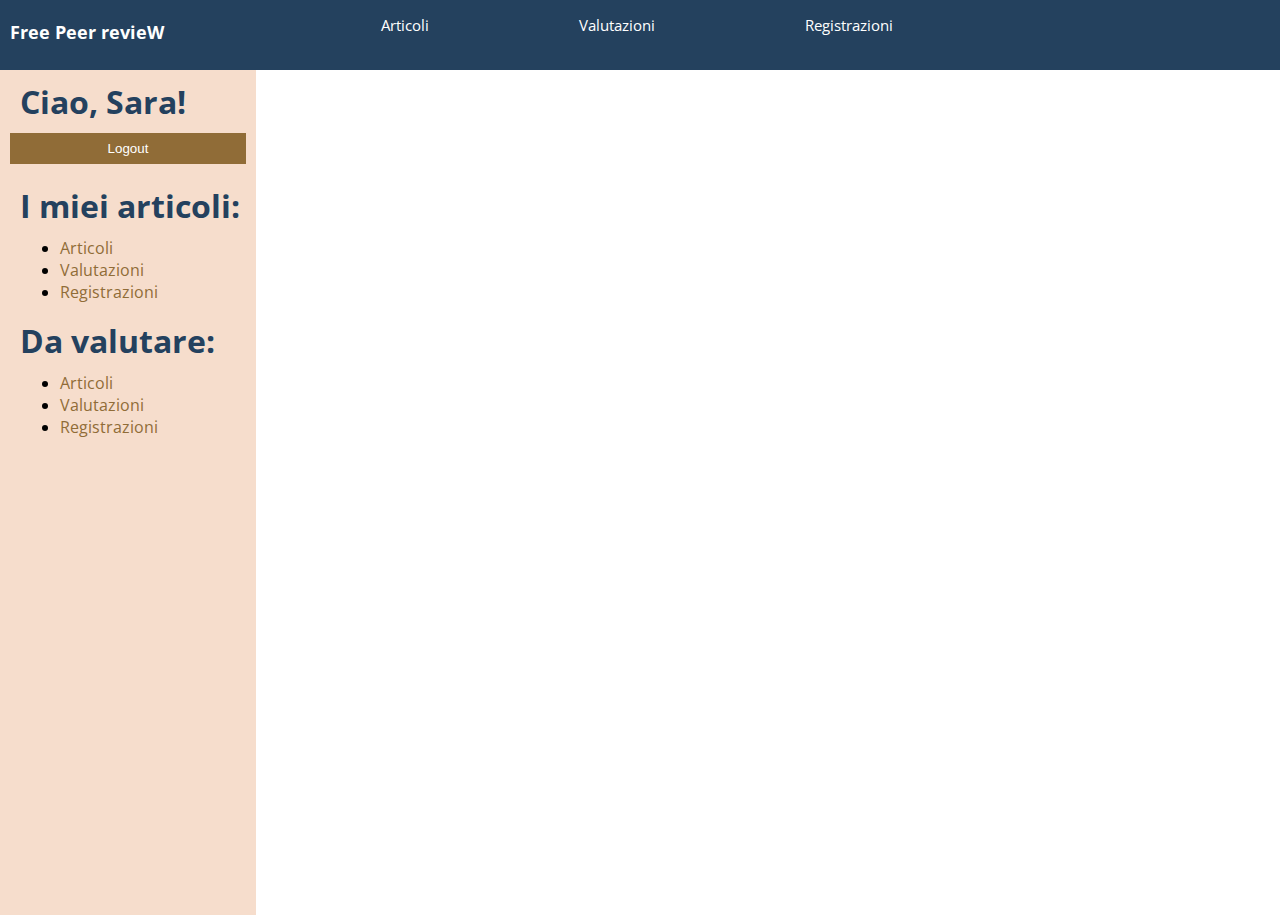
==== web/M1/articoli.html @ 71e0985f "Iniziato task 7" ====
<!DOCTYPE html>
<!--
To change this license header, choose License Headers in Project Properties.
To change this template file, choose Tools | Templates
and open the template in the editor.
-->
<html>
    <head>
        <title>Articoli</title>
        <!-- Inserimento dei metadati della pagina-->
        <meta charset="UTF-8">
        <meta name="viewport" content="width=device-width, initial-scale=1.0">
        <link rel="stylesheet" type="text/css" href="style.css" media="screen">
        <meta name="author" content="Sara Regali">
        <meta name="keywords" content="FPW, Milestone1, HTML, CSS, Java">
        <meta name="description" content="Pagina contenente gli articoli; prima Milestone">            

    </head>
    <body>
        <header id="sfondo_header" class="col-10">
            <div id="titolo" class="col-2">
                <h1 class="titolo">Free Peer revieW</h1>
            </div>
            <nav id="sfondo_menu">
                <ul id="menu_pagine" class="col-8">
                    <li><a href="">Articoli</a></li>
                    <li><a href="valutazione.html">Valutazioni</a></li>
                    <li><a href="registrazione.html">Registrazioni</a></li>
                </ul>
            </nav>
        </header>
        <main>
            <aside id="barra_laterale" class="col-2">
                
                <h1>Ciao, Sara! </h1>
                <form action="../index.html" method="post">
                    <button type="submit">Logout</button>
                </form>
                <section id="sottobox">
                    <h1>I miei articoli: </h1>
                    <ul>
                        <li><a href="">Articoli</a></li>
                        <li><a href="valutazione.html">Valutazioni</a></li>
                        <li><a href="registrazione.html">Registrazioni</a></li>
                    </ul>
                </section>
                <section id="sottobox">
                    <h1>Da valutare: </h1>
                    <ul>
                        <li><a href="articoli.html">Articoli</a></li>
                        <li><a href="">Valutazioni</a></li>
                        <li><a href="registrazione.html">Registrazioni</a></li>
                    </ul>
                </section>
                
            </aside>
        </main>    
    </body>
</html>
---- web/M1/style.css ----
/*
To change this license header, choose License Headers in Project Properties.
To change this template file, choose Tools | Templates
and open the template in the editor.
*/
/* 
    Created on : 26-mar-2019, 19.19.52
    Author     : Sara
*/
@import url('https://fonts.googleapis.com/css?family=Open+Sans');

*{
    box-sizing: border-box;
}

body{
    margin: 0px;
    font-family: 'Open Sans', Helvetica, sans-serif;
}
[class*="col-"] {
    float: left; /* Di default tutti gli elementi sono addossati a destra*/
}

.col-1 {width: 10%;}
.col-2 {width: 20%;}
.col-3 {width: 30%;}
.col-4 {width: 40%;}
.col-5 {width: 50%;}
.col-6 {width: 60%;}
.col-7 {width: 70%;}
.col-8 {width: 80%;}
.col-9 {width: 90%;}
.col-10 {width: 100%;} /* Il sito è diviso in 10 colonne*/

h1, h2, h3, h4{ /* Regole generali per i titoli */
    margin-top: 10px;
    margin-bottom: 10px;
    color: #24415E;
}
/*id per il form contenuto nella pagina di login*/
#sfondo_header{
    background-color: #24415E;
    height: 70px;
    margin-top: 0px;
    padding-top: 0px;
}

/* ID per il box contenente il titolo */
#sfondo_header > #titolo{
    background-color: #24415E;
    height: 70px;
    width: 20%;
    float: left;
    margin-top: 0px;
    position: absolute;
}

h1.titolo{
    color: #fff;  
    font-size: 18px;
    padding: 10px;
}

#login{    
    padding: 25px;
    width: 400px;
    height: 300px;   
    margin: auto;/* Centra il box nella pagina, adattandolo*/
    margin-top: 60px;
    font-size: 15px;
}

#id_password, #id_username{
    width: 100%;
    height: 28px;
    margin-top: 5px;
    margin-bottom: 5px;
}
input:focus {
    background-color: #906C37;
    color: white;
    border: none;
}
button{
    background-color: #906C37;
    border: none; 
    width: 100%;
    padding: 8px;
    margin-top: 10px;
    margin-bottom: 10px;
    color: #fff;
    cursor: pointer;
}

button:active{
    color: #24415E;
    border: none;
}
.val{
    margin-top: 1px;
    float: right;
}
/*puntatore sopra il link*/
a:link, a:visited {
    color: #906C37;
    text-decoration: none;
}

a:hover{
    color: #906C37;
    font-weight: bold;    
    font-style: oblique;
}

a:active{
    text-decoration: underline;
}
/* PAGINA VALUTAZIONE */
/* Sezione contenente titolo, autori ecc */


nav#sfondo_menu{
    height: 70px;
}
nav#sfondo_menu > ul#menu_pagine{
    height: 70px;     
    margin: 0px;    
    padding: 10px;    
    padding-top: 15px; 
    float: right;
    list-style-type: none;
    overflow: hidden;    
}

nav#sfondo_menu > ul#menu_pagine > li {
    margin-left: 80px;
    float: left;
    font-size: 15px;
}

nav#sfondo_menu > ul#menu_pagine > li > a {
    color: white;
    height: 70px;
    padding: 35px;
}

nav#sfondo_menu > ul#menu_pagine > li > a:hover{
    background-color: white;
    color: #24415E;
}

/* Barra laterale*/
aside#barra_laterale{
    background-color: #F6DDCC;
    height: 845px;
    padding-left: 10px;
    padding-right: 10px;
    float: left;
}
aside > h1 {
    padding-left: 10px;
    margin-bottom: 0px;
}
aside > section#sottobox {
    padding-left: 10px;
}

section#sottobox > ul{
    margin-top: 0px;
}
/* Sezioni centrali*/
section#resto{
    background-color: white;
    padding: 10px;  /*Stacca le scritte dalla parte superiore*/
    margin: 0px;
    float: right;
}
/* Sezione dei titoli e sottotitoli*/
section#sfondo_descrizioni {
    text-align:center;
}

section#sfondo_descrizioni > h1{
    font-size: 45px;
    color: #24415E;
}

section#sfondo_descrizioni > section#sottotitoli {
    font-size: 16px;
    
}

#immagine{
    padding: 10px;
}
/* Paragrafo con la descrizione */
section#contenuto{
    padding: 12px;
    font-size: 14px;
    text-align: justify; 
}
/* Form per l'inserimento dati '*/
section#valutazione {
    padding: 10px;
}
section#valutazione > h2 {
    margin: 0px;
}
/* Paragrafo per inserire il voto*/
p#valuta{
    text-align: right;
}

textarea {
    width: 100%;
    height: 50px;
}
.col-10 label::after{
    content: '\A';
    white-space: pre;
}
#scelta_voto {
    padding: 17px;
}
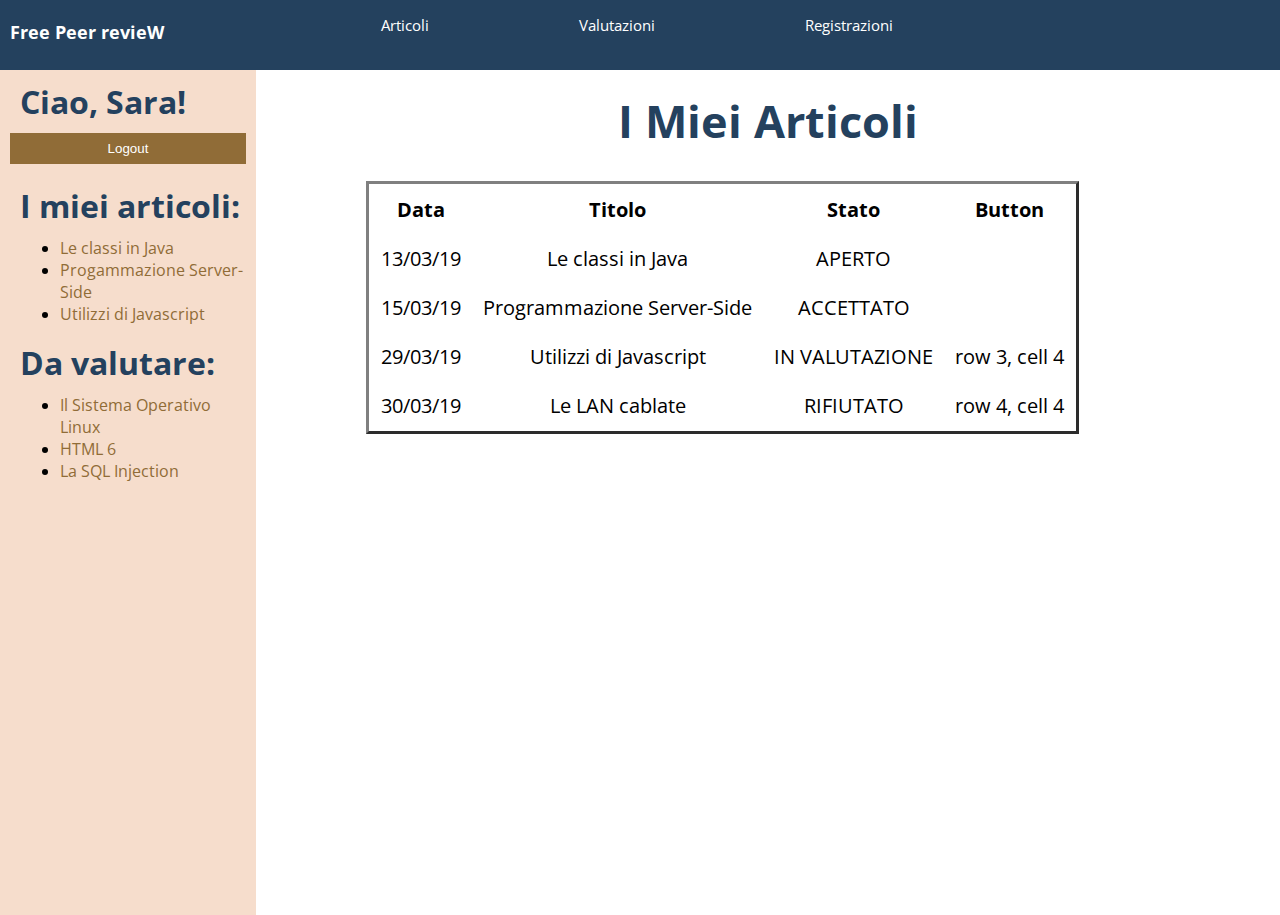
==== commit b3a70f9e: "Iniziato task 7, messa la tabella" ====
--- a/web/M1/articoli.html
+++ b/web/M1/articoli.html
@@ -39,21 +39,63 @@
                 <section id="sottobox">
                     <h1>I miei articoli: </h1>
                     <ul>
-                        <li><a href="">Articoli</a></li>
-                        <li><a href="valutazione.html">Valutazioni</a></li>
-                        <li><a href="registrazione.html">Registrazioni</a></li>
+                         <li><a href="">Le classi in Java</a></li>
+                        <li><a href="">Progammazione Server-Side</a></li>
+                        <li><a href="">Utilizzi di Javascript</a></li>
                     </ul>
                 </section>
                 <section id="sottobox">
                     <h1>Da valutare: </h1>
                     <ul>
-                        <li><a href="articoli.html">Articoli</a></li>
-                        <li><a href="">Valutazioni</a></li>
-                        <li><a href="registrazione.html">Registrazioni</a></li>
+                        <li><a href="">Il Sistema Operativo Linux</a></li>
+                        <li><a href="">HTML 6</a></li>
+                        <li><a href="">La SQL Injection</a></li>
                     </ul>
                 </section>
                 
             </aside>
+            
+            <section id="resto_pagina" class="col-8">
+                
+                <section id="sfondo_descrizioni">
+                        <h1>I Miei Articoli</h1>
+                </section>
+                
+                <section id="tabella" class="col-9">
+                    <table>
+                        <tr>
+                            <th>Data</th>
+                            <th>Titolo</th>
+                            <th>Stato</th>
+                            <th>Button</th>    
+                        </tr>
+                        <tr>
+                            <td>13/03/19</td>
+                            <td>Le classi in Java</td>
+                            <td>APERTO</td>
+                            <td></td>
+                        </tr>
+                        <tr>
+                            <td>15/03/19</td>
+                            <td>Programmazione Server-Side</td>
+                            <td>ACCETTATO</td>
+                            <td></td>
+                        </tr>
+                        <tr>
+                            <td>29/03/19</td>
+                            <td>Utilizzi di Javascript</td>
+                            <td>IN VALUTAZIONE</td>
+                            <td>row 3, cell 4</td>
+                        </tr>
+                        <tr>
+                            <td>30/03/19</td>
+                            <td>Le LAN cablate</td>
+                            <td>RIFIUTATO</td>
+                            <td>row 4, cell 4</td>
+                        </tr>
+                    </table>
+                </section>
+            </section>
         </main>    
     </body>
 </html>
--- a/web/M1/style.css
+++ b/web/M1/style.css
@@ -169,7 +169,7 @@
     margin-top: 0px;
 }
 /* Sezioni centrali*/
-section#resto{
+section#resto_pagina{
     background-color: white;
     padding: 10px;  /*Stacca le scritte dalla parte superiore*/
     margin: 0px;
@@ -223,3 +223,22 @@
     padding: 17px;
 }
 
+/* ARTICOLI */
+section#tabella{
+    padding-top: 20px;
+    float: right;
+}
+
+table {
+    font-size: 20px;
+    border-style: outset;
+    float: left;
+}
+/* Indica le varie righe */
+tr{
+    text-align: center;
+}
+/* Indica ogni cella */
+td, th{
+    padding: 10px;
+}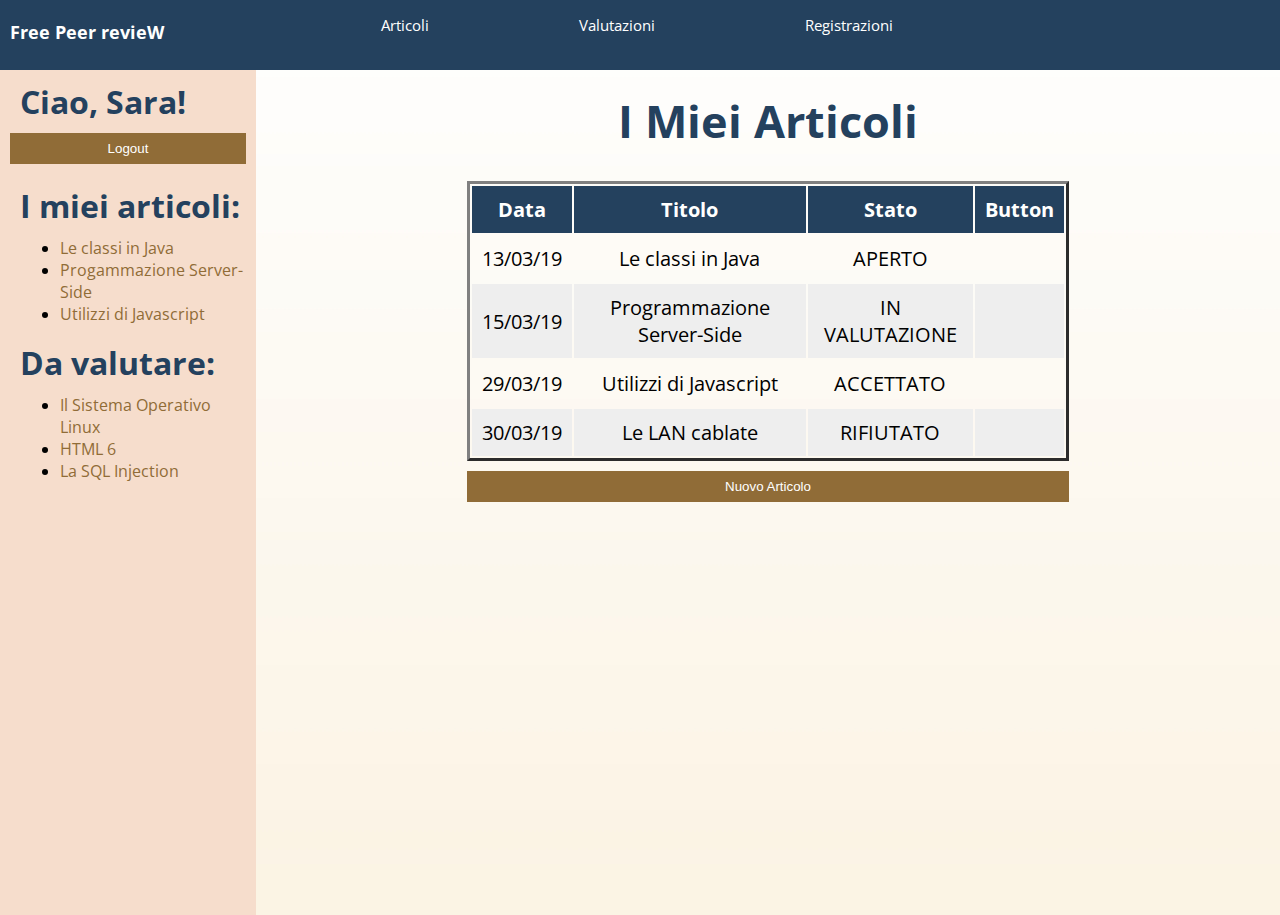
==== commit 1de1a268: "Iniziato task 8" ====
--- a/web/M1/articoli.html
+++ b/web/M1/articoli.html
@@ -11,6 +11,9 @@
         <meta charset="UTF-8">
         <meta name="viewport" content="width=device-width, initial-scale=1.0">
         <link rel="stylesheet" type="text/css" href="style.css" media="screen">
+        
+        <link rel="stylesheet" href="https://use.fontawesome.com/releases/v5.8.1/css/all.css" integrity="sha384-50oBUHEmvpQ+1lW4y57PTFmhCaXp0ML5d60M1M7uH2+nqUivzIebhndOJK28anvf" crossorigin="anonymous">
+        
         <meta name="author" content="Sara Regali">
         <meta name="keywords" content="FPW, Milestone1, HTML, CSS, Java">
         <meta name="description" content="Pagina contenente gli articoli; prima Milestone">            
@@ -61,9 +64,9 @@
                         <h1>I Miei Articoli</h1>
                 </section>
                 
-                <section id="tabella" class="col-9">
+                <section id="tabella" class="col-8">
                     <table>
-                        <tr>
+                        <tr id="prima_riga">
                             <th>Data</th>
                             <th>Titolo</th>
                             <th>Stato</th>
@@ -73,28 +76,34 @@
                             <td>13/03/19</td>
                             <td>Le classi in Java</td>
                             <td>APERTO</td>
-                            <td></td>
+                            <td><a><i class="far fa-trash-alt"></i></a></td>
                         </tr>
-                        <tr>
+                        <tr id="righe_pari">
                             <td>15/03/19</td>
                             <td>Programmazione Server-Side</td>
-                            <td>ACCETTATO</td>
-                            <td></td>
+                            <td>IN VALUTAZIONE</td>
+                            <td><a><i class="fas fa-pencil-alt"></i></a></td>
                         </tr>
                         <tr>
                             <td>29/03/19</td>
                             <td>Utilizzi di Javascript</td>
-                            <td>IN VALUTAZIONE</td>
-                            <td>row 3, cell 4</td>
+                            <td>ACCETTATO</td>
+                            <td><a><i class="fas fa-check"></i></a></td>
                         </tr>
-                        <tr>
+                        <tr id="righe_pari">
                             <td>30/03/19</td>
                             <td>Le LAN cablate</td>
                             <td>RIFIUTATO</td>
-                            <td>row 4, cell 4</td>
+                            <td><a><i class="fas fa-times"></i></a></td>
                         </tr>
                     </table>
+                    
+                    <form action="../M1/scriviArticolo.html" method="post">
+                        <button type="submit">Nuovo Articolo</button>
+                    </form>
                 </section>
+                
+                
             </section>
         </main>    
     </body>
--- a/web/M1/style.css
+++ b/web/M1/style.css
@@ -15,7 +15,8 @@
 
 body{
     margin: 0px;
-    font-family: 'Open Sans', Helvetica, sans-serif;
+    background-image: url(./images/pattern.jpg);
+    font-family: "Open Sans", Helvetica, sans-serif
 }
 [class*="col-"] {
     float: left; /* Di default tutti gli elementi sono addossati a destra*/
@@ -170,10 +171,9 @@
 }
 /* Sezioni centrali*/
 section#resto_pagina{
-    background-color: white;
     padding: 10px;  /*Stacca le scritte dalla parte superiore*/
     margin: 0px;
-    float: right;
+    float: right;     
 }
 /* Sezione dei titoli e sottotitoli*/
 section#sfondo_descrizioni {
@@ -226,13 +226,14 @@
 /* ARTICOLI */
 section#tabella{
     padding-top: 20px;
-    float: right;
+    padding-left: 20%;
 }
 
 table {
     font-size: 20px;
     border-style: outset;
     float: left;
+    
 }
 /* Indica le varie righe */
 tr{
@@ -241,4 +242,17 @@
 /* Indica ogni cella */
 td, th{
     padding: 10px;
+}
+
+#prima_riga {
+    background-color: #24415E;
+    color: white;
+}
+
+#righe_pari {
+    background-color: #EEEEEE;
+}
+
+.fas, .far::hover{
+    opacity: 0.5;
 }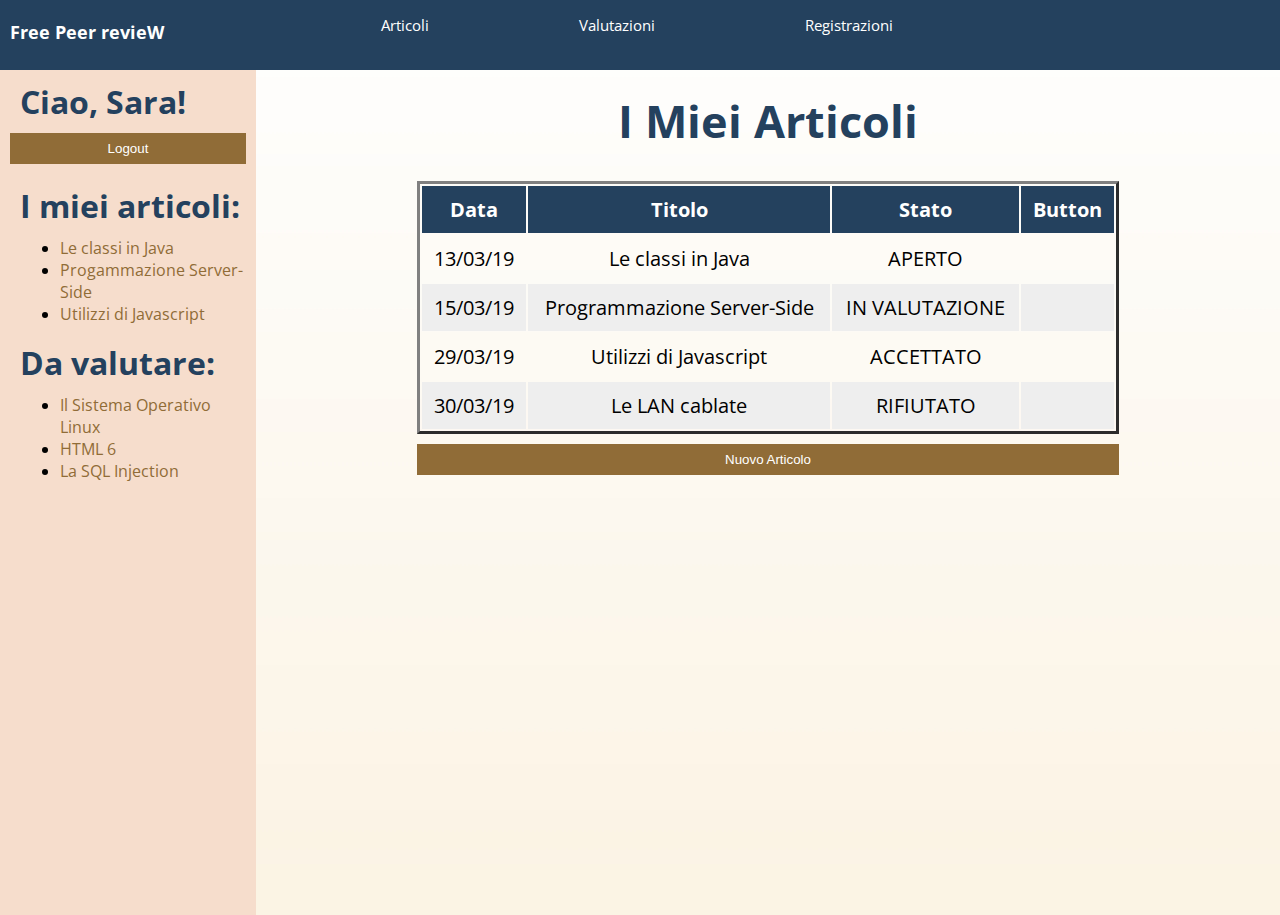
==== commit 705af846: "Iniziato task 9 titolo e data" ====
--- a/web/M1/articoli.html
+++ b/web/M1/articoli.html
@@ -64,8 +64,8 @@
                         <h1>I Miei Articoli</h1>
                 </section>
                 
-                <section id="tabella" class="col-8">
-                    <table>
+                <section id="tabella" class="col-10">
+                    <table class="col-10">
                         <tr id="prima_riga">
                             <th>Data</th>
                             <th>Titolo</th>
--- a/web/M1/style.css
+++ b/web/M1/style.css
@@ -79,8 +79,8 @@
 }
 input:focus {
     background-color: #906C37;
-    color: white;
     border: none;
+    opacity: 0.5;
 }
 button{
     background-color: #906C37;
@@ -207,7 +207,7 @@
     margin: 0px;
 }
 /* Paragrafo per inserire il voto*/
-p#valuta{
+form .col-4 {
     text-align: right;
 }
 
@@ -226,14 +226,13 @@
 /* ARTICOLI */
 section#tabella{
     padding-top: 20px;
-    padding-left: 20%;
+    padding-left: 15%;
+    padding-right: 15%;
 }
 
 table {
     font-size: 20px;
     border-style: outset;
-    float: left;
-    
 }
 /* Indica le varie righe */
 tr{
@@ -255,4 +254,11 @@
 
 .fas, .far::hover{
     opacity: 0.5;
+}
+
+/* SCRIVI UN ARTICOLO */
+
+section#resto_pagina .col-3 {
+    text-align: right;
+    padding-right: 10%;
 }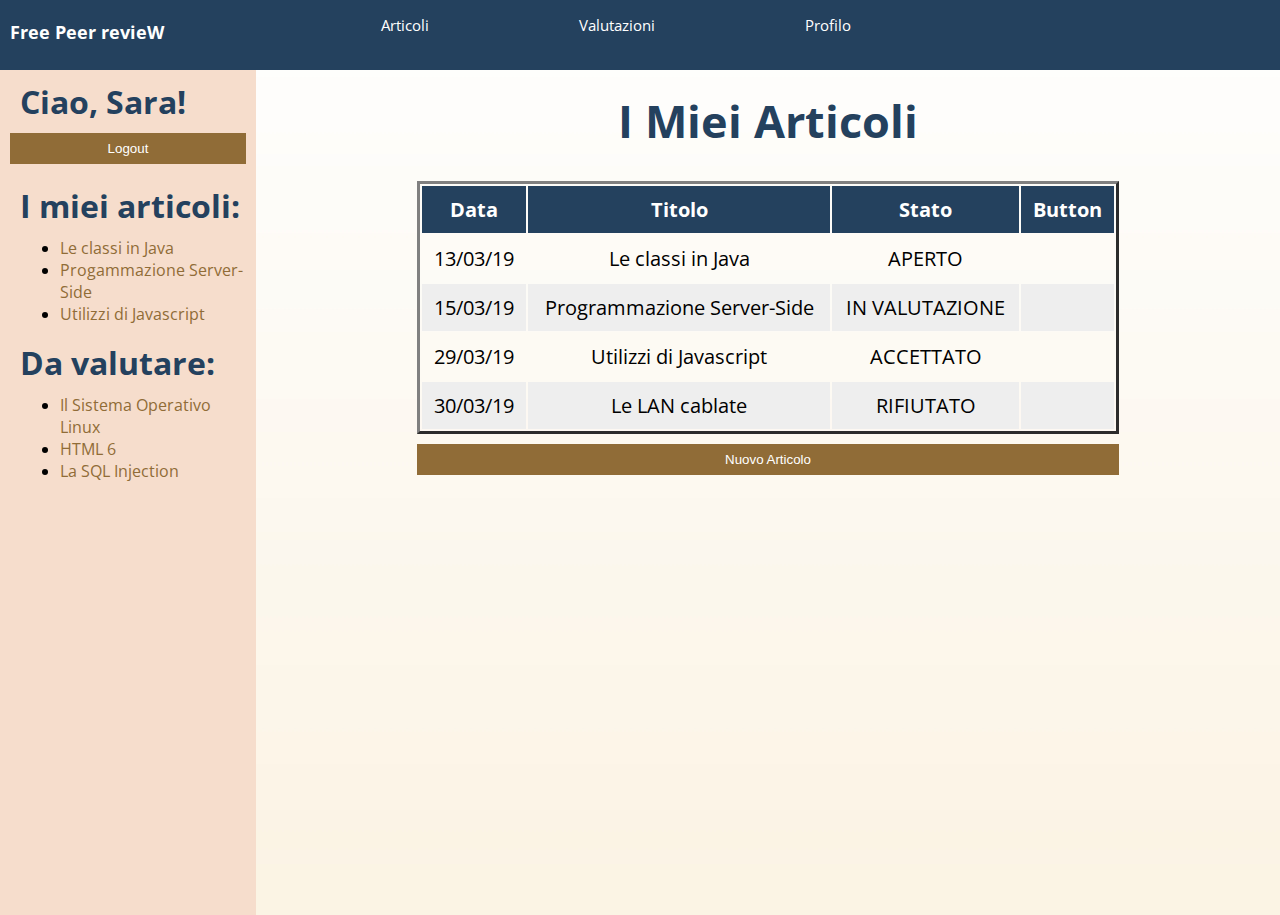
==== commit 7a8ea05d: "Finito task 10, iniziato task 11" ====
--- a/web/M1/articoli.html
+++ b/web/M1/articoli.html
@@ -28,7 +28,7 @@
                 <ul id="menu_pagine" class="col-8">
                     <li><a href="">Articoli</a></li>
                     <li><a href="valutazione.html">Valutazioni</a></li>
-                    <li><a href="registrazione.html">Registrazioni</a></li>
+                    <li><a href="profilo.html">Profilo</a></li>
                 </ul>
             </nav>
         </header>
--- a/web/M1/style.css
+++ b/web/M1/style.css
@@ -78,9 +78,8 @@
     margin-bottom: 5px;
 }
 input:focus {
-    background-color: #906C37;
+    background-color: #EEEEEE;
     border: none;
-    opacity: 0.5;
 }
 button{
     background-color: #906C37;
@@ -170,10 +169,14 @@
     margin-top: 0px;
 }
 /* Sezioni centrali*/
+main::after {
+    content: "";
+    clear: both;
+    display: table;
+}
 section#resto_pagina{
     padding: 10px;  /*Stacca le scritte dalla parte superiore*/
     margin: 0px;
-    float: right;     
 }
 /* Sezione dei titoli e sottotitoli*/
 section#sfondo_descrizioni {
@@ -187,12 +190,13 @@
 
 section#sfondo_descrizioni > section#sottotitoli {
     font-size: 16px;
-    
+
 }
 
 #immagine{
     padding: 10px;
 }
+
 /* Paragrafo con la descrizione */
 section#contenuto{
     padding: 12px;
@@ -207,10 +211,10 @@
     margin: 0px;
 }
 /* Paragrafo per inserire il voto*/
-form .col-4 {
+
+p#valuta.col-4 {
     text-align: right;
 }
-
 textarea {
     width: 100%;
     height: 50px;
@@ -258,7 +262,56 @@
 
 /* SCRIVI UN ARTICOLO */
 
-section#resto_pagina .col-3 {
+/* Colonne di sinistra (Titolo, Autori ecc) */
+label.col-3 {
+    margin: 0px;    
+    padding-right: 30px;
     text-align: right;
-    padding-right: 10%;
-}+    font-size: 20px;
+}
+
+#inserisci_categoria, #inserisci_immagine, #inserisci_autori, #inserisci_titolo, #inserisci_testo, #inserisci_data {
+    margin-top: 0px;
+    margin-bottom: 10px;
+}
+section#inserisci_titolo, section#inserisci_data, #inserisci_immagine{
+    height: 30px;
+}
+
+/* Colonne a destra (Inserisci titolo ecc)*/
+/* Scelta del nome */
+section#nomi, #categorie{
+    padding-left: 15px;   
+    
+}
+
+input#corto, textarea.col-7, input#start, input#foto_scelta, form#salva {
+    width: 50%;
+    height: 28px;
+    margin-left: 15px;
+}
+
+textarea.col-7 {
+    height: 250px;
+}
+section#inserisci_autori {
+    height: 90px;
+}
+
+section#nomi > p {
+    margin-top: 2px;     
+    margin-bottom: 10px;
+}
+section#inserisci_categoria {
+    height: 65px;
+}
+
+section#categorie > input {
+    margin: 10px;
+}
+section#nascosta {
+    visibility: hidden;
+}
+input[type="checkbox"], input#foto_scelta {
+    cursor: pointer;
+}
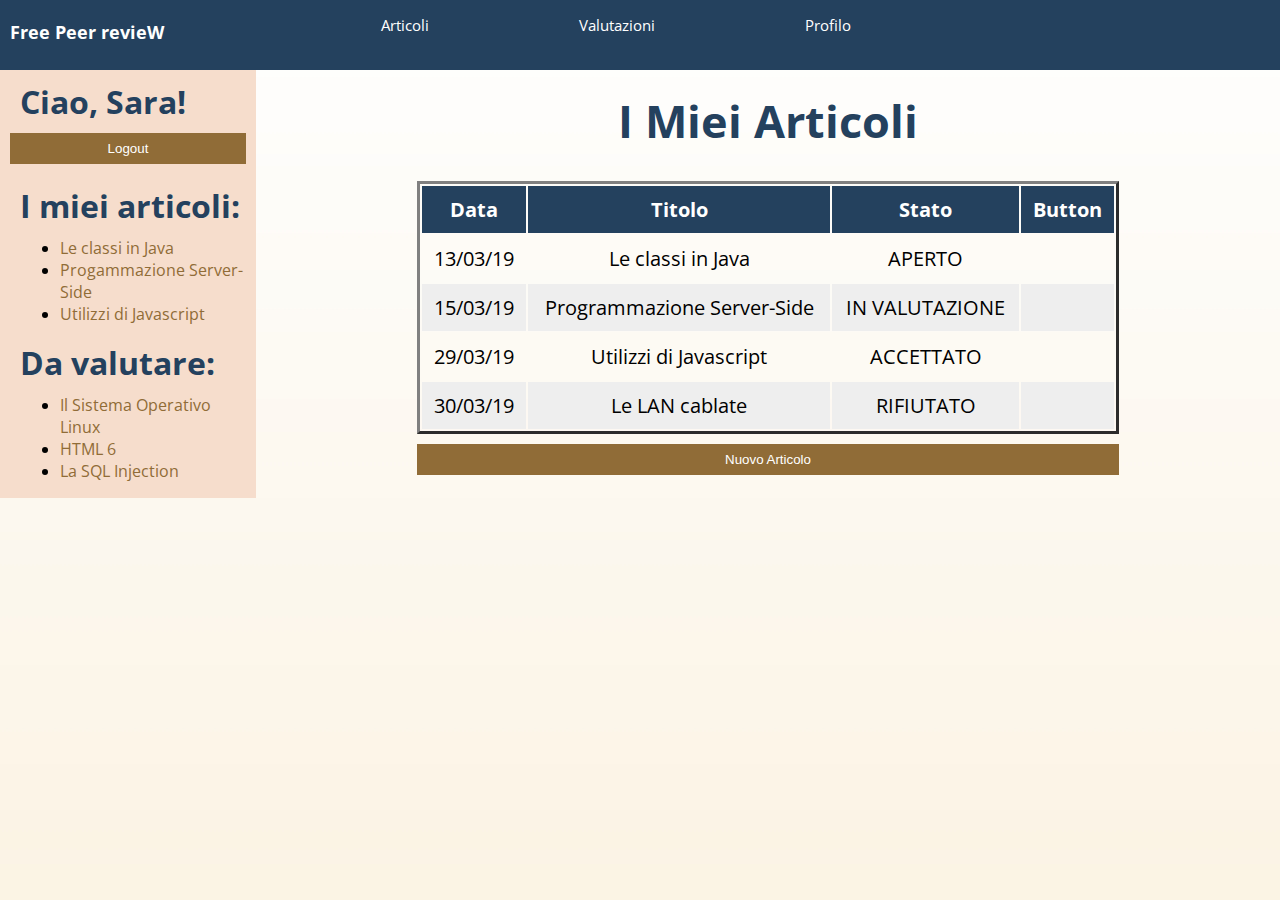
==== commit 7cc1ccfd: "Finito task 11. Aggiustare aside" ====
--- a/web/M1/articoli.html
+++ b/web/M1/articoli.html
@@ -36,7 +36,7 @@
             <aside id="barra_laterale" class="col-2">
                 
                 <h1>Ciao, Sara! </h1>
-                <form action="../index.html" method="post">
+                <form action="login.html" method="post">
                     <button type="submit">Logout</button>
                 </form>
                 <section id="sottobox">
--- a/web/M1/style.css
+++ b/web/M1/style.css
@@ -152,7 +152,6 @@
 /* Barra laterale*/
 aside#barra_laterale{
     background-color: #F6DDCC;
-    height: 845px;
     padding-left: 10px;
     padding-right: 10px;
     float: left;
@@ -190,7 +189,6 @@
 
 section#sfondo_descrizioni > section#sottotitoli {
     font-size: 16px;
-
 }
 
 #immagine{
@@ -270,11 +268,10 @@
     font-size: 20px;
 }
 
-#inserisci_categoria, #inserisci_immagine, #inserisci_autori, #inserisci_titolo, #inserisci_testo, #inserisci_data {
-    margin-top: 0px;
-    margin-bottom: 10px;
-}
-section#inserisci_titolo, section#inserisci_data, #inserisci_immagine{
+#inserisci_categoria, #inserisci_password, #inserisci_immagine, #inserisci_autori, #inserisci_titolo, #inserisci_testo, #inserisci_email, #inserisci_data {
+    margin-bottom: 10px;
+}
+section#inserisci_titolo, #inserisci_password, #inserisci_email, section#inserisci_data, #inserisci_immagine{
     height: 30px;
 }
 
@@ -285,7 +282,7 @@
     
 }
 
-input#corto, textarea.col-7, input#start, input#foto_scelta, form#salva {
+input#corto, input#id_pass, textarea.col-7, input#start, input#foto_scelta, form#salva, input#email {
     width: 50%;
     height: 28px;
     margin-left: 15px;
@@ -315,3 +312,20 @@
 input[type="checkbox"], input#foto_scelta {
     cursor: pointer;
 }
+
+/* PROFILO */
+
+.profilo { /* Classe per titolo e immagine */
+    height: 130px;
+    margin-bottom: 10px;
+}
+section#immagine_profilo {
+    display: inline;
+}
+
+input#foto_scelta {
+    padding-top: 5px;
+}
+h1.col-3{
+    margin-top: 30px;
+}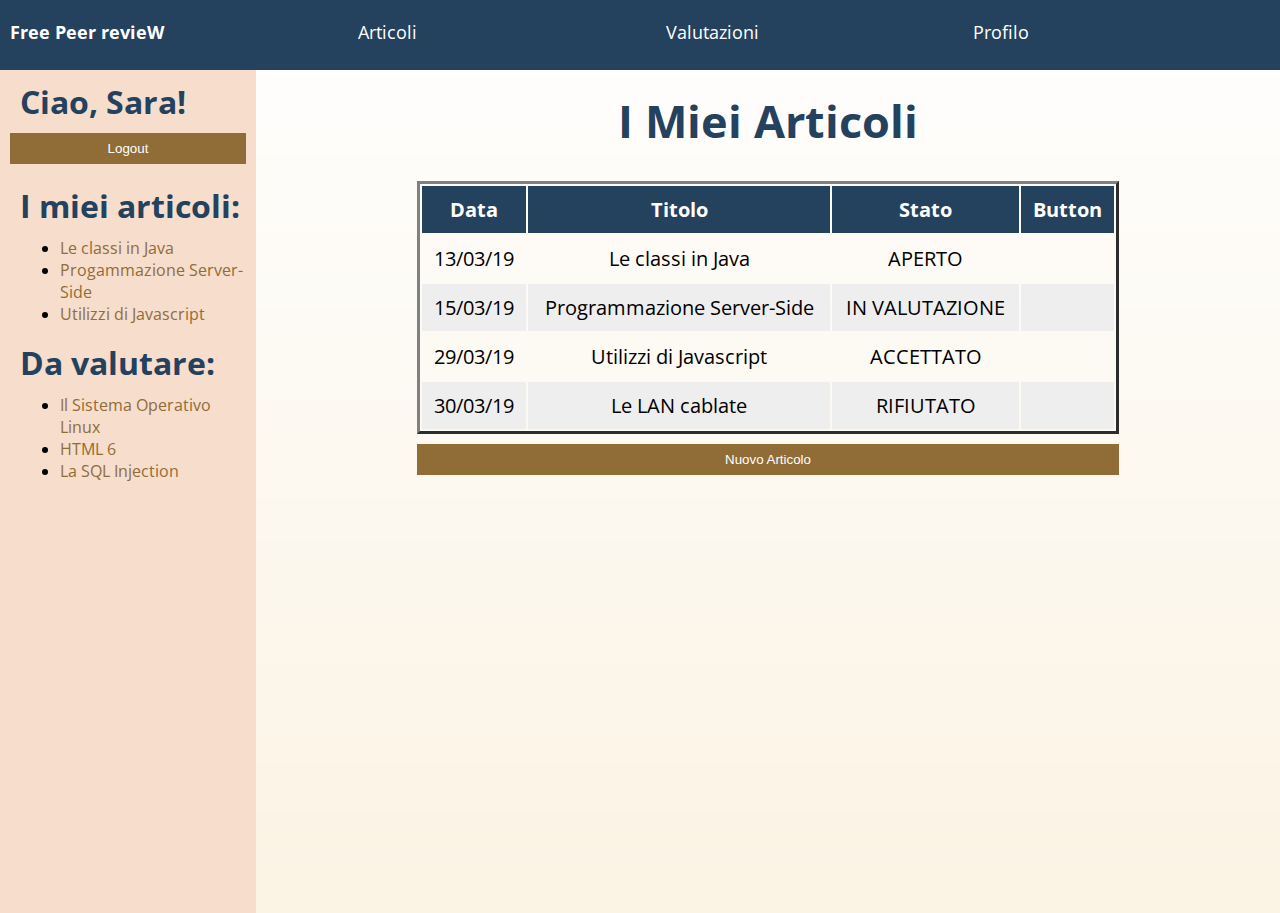
==== commit 34f55e95: "Finito task 11, link superiori perfetti" ====
--- a/web/M1/articoli.html
+++ b/web/M1/articoli.html
@@ -24,11 +24,11 @@
             <div id="titolo" class="col-2">
                 <h1 class="titolo">Free Peer revieW</h1>
             </div>
-            <nav id="sfondo_menu">
+            <nav id="sfondo_menu" >
                 <ul id="menu_pagine" class="col-8">
-                    <li><a href="">Articoli</a></li>
-                    <li><a href="valutazione.html">Valutazioni</a></li>
-                    <li><a href="profilo.html">Profilo</a></li>
+                    <li><a  class="col-3" href="articoli.html">Articoli</a></li>
+                    <li><a class="col-3" href="valutazione.html">Valutazioni</a></li>
+                    <li><a class="col-3" href="profilo.html">Profilo</a></li>
                 </ul>
             </nav>
         </header>
--- a/web/M1/style.css
+++ b/web/M1/style.css
@@ -125,23 +125,22 @@
 nav#sfondo_menu > ul#menu_pagine{
     height: 70px;     
     margin: 0px;    
-    padding: 10px;    
-    padding-top: 15px; 
+    padding-left: 0px;
     float: right;
     list-style-type: none;
     overflow: hidden;    
 }
 
 nav#sfondo_menu > ul#menu_pagine > li {
-    margin-left: 80px;
-    float: left;
-    font-size: 15px;
+    font-size: 18px;
 }
 
 nav#sfondo_menu > ul#menu_pagine > li > a {
     color: white;
     height: 70px;
-    padding: 35px;
+    margin-top: 0px;
+    padding: 20px;
+    padding-left: 10%;
 }
 
 nav#sfondo_menu > ul#menu_pagine > li > a:hover{
@@ -151,10 +150,10 @@
 
 /* Barra laterale*/
 aside#barra_laterale{
+    height: 843px;
     background-color: #F6DDCC;
     padding-left: 10px;
     padding-right: 10px;
-    float: left;
 }
 aside > h1 {
     padding-left: 10px;
@@ -172,9 +171,11 @@
     content: "";
     clear: both;
     display: table;
+    
 }
 section#resto_pagina{
     padding: 10px;  /*Stacca le scritte dalla parte superiore*/
+    padding-bottom: 0px;
     margin: 0px;
 }
 /* Sezione dei titoli e sottotitoli*/
@@ -282,10 +283,14 @@
     
 }
 
-input#corto, input#id_pass, textarea.col-7, input#start, input#foto_scelta, form#salva, input#email {
+section#cancel, input#corto, input#id_pass, textarea.col-7, input#start, input#foto_scelta, form#salva, input#email {
     width: 50%;
     height: 28px;
     margin-left: 15px;
+    margin-bottom: 10px; 
+}
+form#salva {
+    height: 50px;
 }
 
 textarea.col-7 {
@@ -328,4 +333,9 @@
 }
 h1.col-3{
     margin-top: 30px;
+    margin-left: 5%;
+}
+
+section#cancel {
+    text-align: right;
 }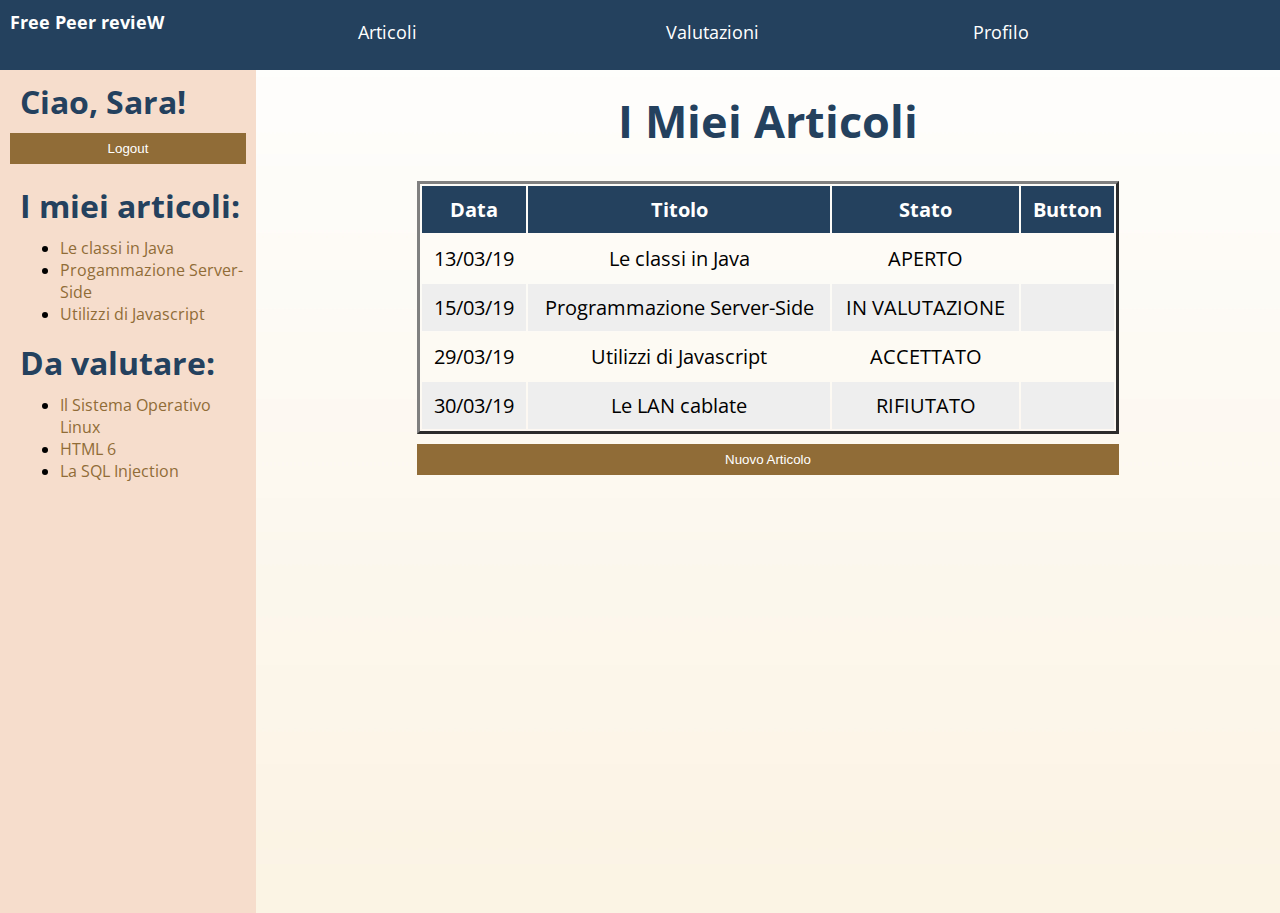
==== commit f942abe6: "Modificate alcune cose varie" ====
--- a/web/M1/articoli.html
+++ b/web/M1/articoli.html
@@ -76,7 +76,7 @@
                             <td>13/03/19</td>
                             <td>Le classi in Java</td>
                             <td>APERTO</td>
-                            <td><a><i class="far fa-trash-alt"></i></a></td>
+                            <td><a><i class="fas fa-pencil-alt"> </i></a><a><i class="far fa-trash-alt"></i></a></td>
                         </tr>
                         <tr id="righe_pari">
                             <td>15/03/19</td>
@@ -88,13 +88,13 @@
                             <td>29/03/19</td>
                             <td>Utilizzi di Javascript</td>
                             <td>ACCETTATO</td>
-                            <td><a><i class="fas fa-check"></i></a></td>
+                            <td><i class="fas fa-check"></i></td>
                         </tr>
                         <tr id="righe_pari">
                             <td>30/03/19</td>
                             <td>Le LAN cablate</td>
                             <td>RIFIUTATO</td>
-                            <td><a><i class="fas fa-times"></i></a></td>
+                            <td><i class="fas fa-times"></i></td>
                         </tr>
                     </table>
                     
--- a/web/M1/style.css
+++ b/web/M1/style.css
@@ -51,7 +51,6 @@
     background-color: #24415E;
     height: 70px;
     width: 20%;
-    float: left;
     margin-top: 0px;
     position: absolute;
 }
@@ -60,6 +59,7 @@
     color: #fff;  
     font-size: 18px;
     padding: 10px;
+    margin-top: 0px;
 }
 
 #login{    
@@ -67,7 +67,7 @@
     width: 400px;
     height: 300px;   
     margin: auto;/* Centra il box nella pagina, adattandolo*/
-    margin-top: 60px;
+    margin-top: 30px;
     font-size: 15px;
 }
 
@@ -254,11 +254,14 @@
 #righe_pari {
     background-color: #EEEEEE;
 }
-
+/* Classe per le icone nella tabella */
 .fas, .far::hover{
     opacity: 0.5;
 }
-
+.fas::after{
+    content: "";
+    clear: both;
+}
 /* SCRIVI UN ARTICOLO */
 
 /* Colonne di sinistra (Titolo, Autori ecc) */
